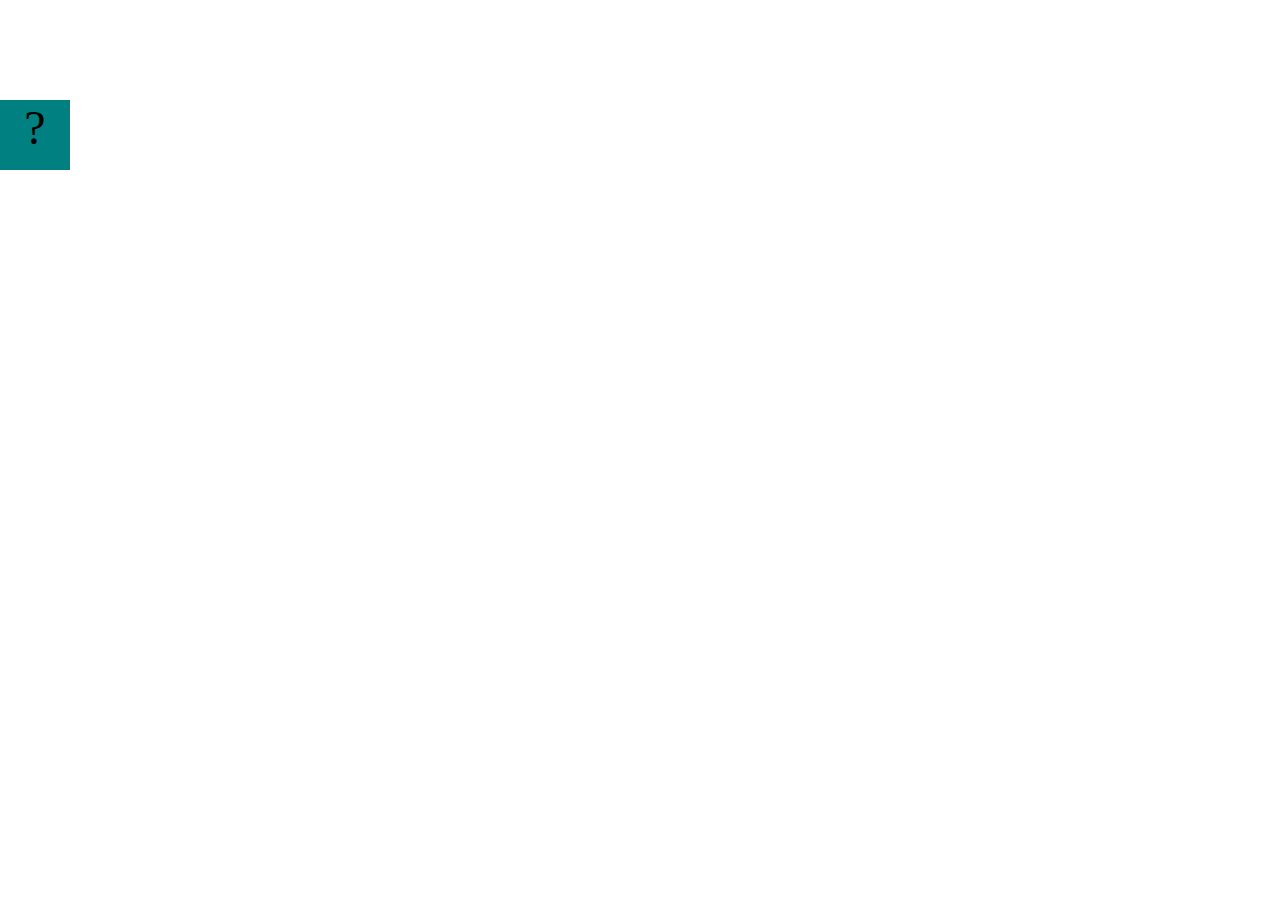
==== projects/bouncing-box/index.html @ b3ebae72 "add index.html and css files" ====
<!DOCTYPE html>
<html>
<head>
	<meta charset="utf-8">
	<title>Bouncing Box</title>
	<script src="jquery.min.js"></script>
	<style>
		.box {
			width: 70px;
			height: 70px;
			background-color: teal;
			font-size: 300%;
			text-align: center;
			user-select: none;
			display: block;
			position: absolute;
			top: 100px;
			left: 0px;  /* <--- Change me! */
		}
		.board{
			height: 100vh;
		}
	</style>
	<!-- 	<script src="//cdnjs.cloudflare.com/ajax/libs/jquery/2.1.1/jquery.min.js"></script> -->

</head>
<body class="board">
	<!-- HTML for the box -->
	<div class="box">?</div>

	<script>
		(function(){
			'use strict'
			/* global jQuery */

			//////////////////////////////////////////////////////////////////
			/////////////////// SETUP DO NOT DELETE //////////////////////////
			//////////////////////////////////////////////////////////////////
			
			var box = jQuery('.box');	// reference to the HTML .box element
			var board = jQuery('.board');	// reference to the HTML .board element
			var boardWidth = board.width();	// the maximum X-Coordinate of the screen

			// Every 50 milliseconds, call the update Function (see below)
			setInterval(update, 50);
			
			// Every time the box is clicked, call the handleBoxClick Function (see below)
			box.on('click', handleBoxClick);

			// moves the Box to a new position on the screen along the X-Axis
			function moveBoxTo(newPositionX) {
				box.css("left", newPositionX);
			}

			// changes the text displayed on the Box
			function changeBoxText(newText) {
				box.text(newText);
			}

			//////////////////////////////////////////////////////////////////
			/////////////////// YOUR CODE BELOW HERE /////////////////////////
			//////////////////////////////////////////////////////////////////
			
			// TODO 2 - Variable declarations 
			

			
			/* 
			This Function will be called 20 times/second. Each time it is called,
			it should move the Box to a new location. If the box drifts off the screen
			turn it around! 
			*/
			function update() {
				

			};

			/* 
			This Function will be called each time the box is clicked. Each time it is called,
			it should increase the points total, increase the speed, and move the box to
			the left side of the screen.
			*/
			function handleBoxClick() {
				


			};
		})();
	</script>
</body>
</html>
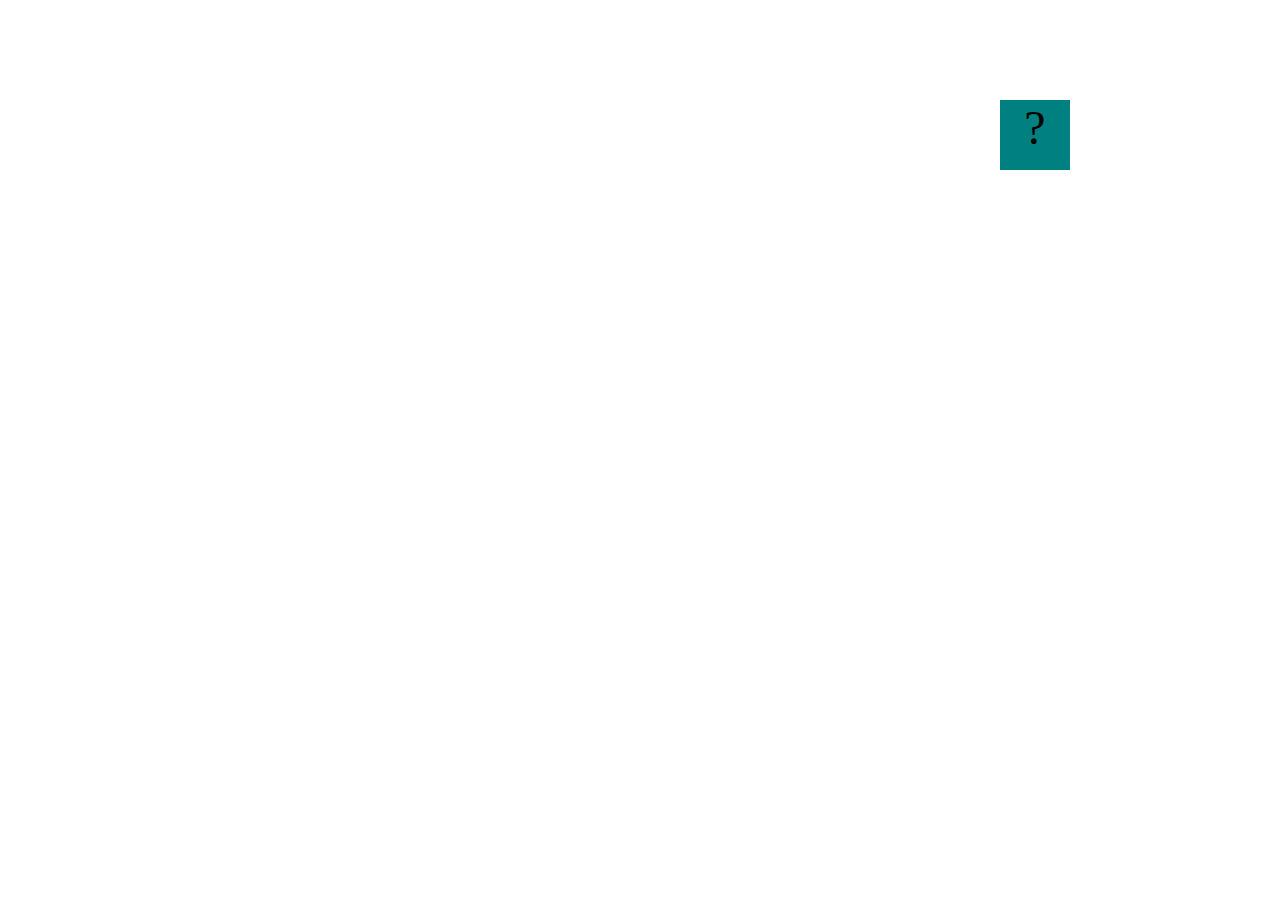
==== commit e6f4684d: "update" ====
--- a/projects/bouncing-box/index.html
+++ b/projects/bouncing-box/index.html
@@ -15,7 +15,7 @@
 			display: block;
 			position: absolute;
 			top: 100px;
-			left: 0px;  /* <--- Change me! */
+			left: 200px;  /* <--- Change me! */
 		}
 		.board{
 			height: 100vh;
@@ -71,7 +71,7 @@
 			turn it around! 
 			*/
 			function update() {
-				
+				moveBoxTo(1000)
 
 			};
 
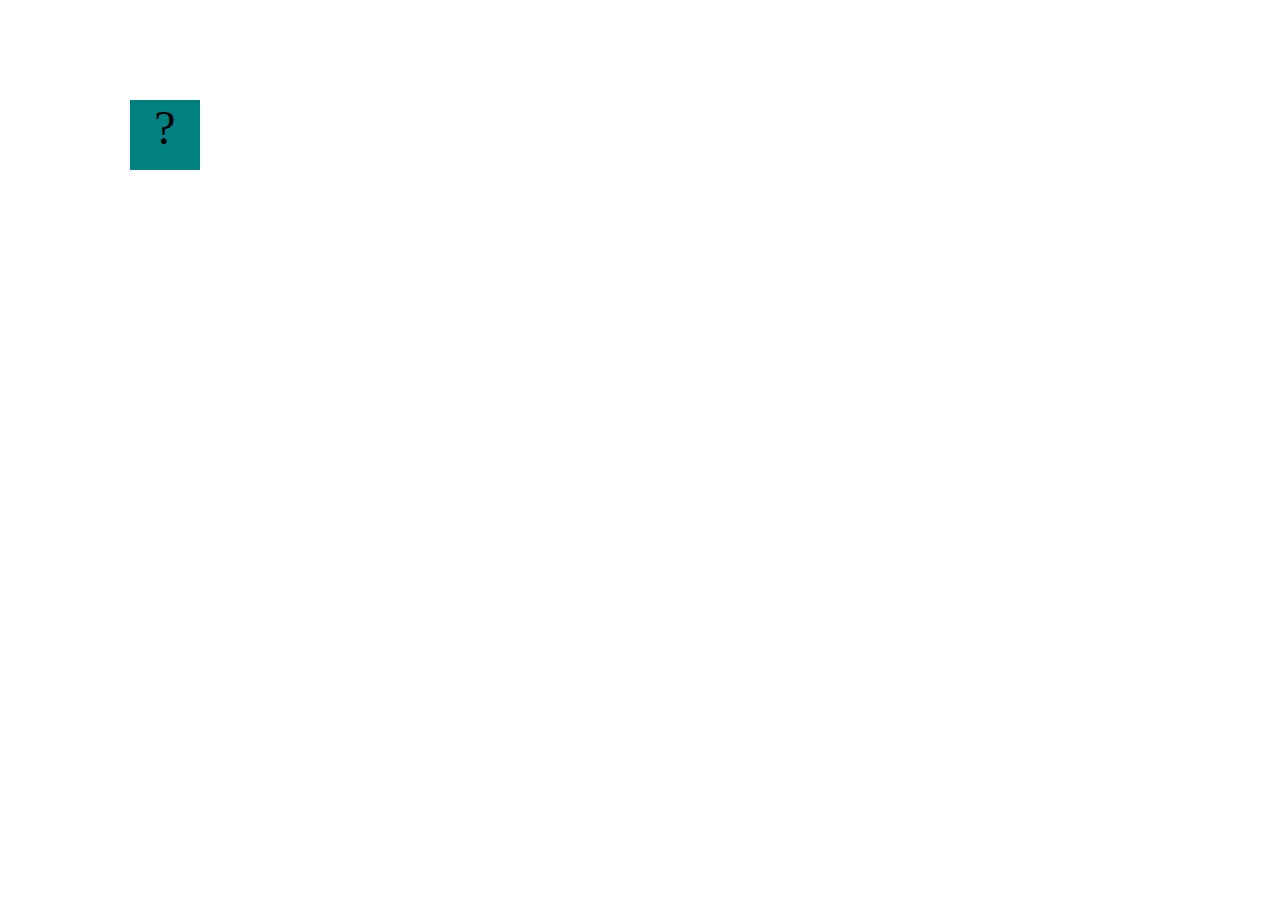
==== commit b7b28722: "add bouncing box" ====
--- a/projects/bouncing-box/index.html
+++ b/projects/bouncing-box/index.html
@@ -62,17 +62,23 @@
 			//////////////////////////////////////////////////////////////////
 			
 			// TODO 2 - Variable declarations 
-			
-
-			
+			var speed = 10;
+            var positionX = 0;
+			var points = 0;
 			/* 
 			This Function will be called 20 times/second. Each time it is called,
 			it should move the Box to a new location. If the box drifts off the screen
 			turn it around! 
 			*/
 			function update() {
-				moveBoxTo(1000)
-
+				positionX = positionX+speed;
+				moveBoxTo(positionX)
+                if (positionX >= boardWidth){
+					speed = speed * -1
+				}
+				else if (positionX <= 0){
+					speed = speed * -1
+				}
 			};
 
 			/* 
@@ -81,8 +87,15 @@
 			the left side of the screen.
 			*/
 			function handleBoxClick() {
-				
-
+				positionX = 1
+				if (speed >= 0){
+					speed = speed + 3
+				}
+				else if(speed <= 0){
+					speed = speed-3
+				}
+				points = points + 1
+                changeBoxText(points);
 
 			};
 		})();
